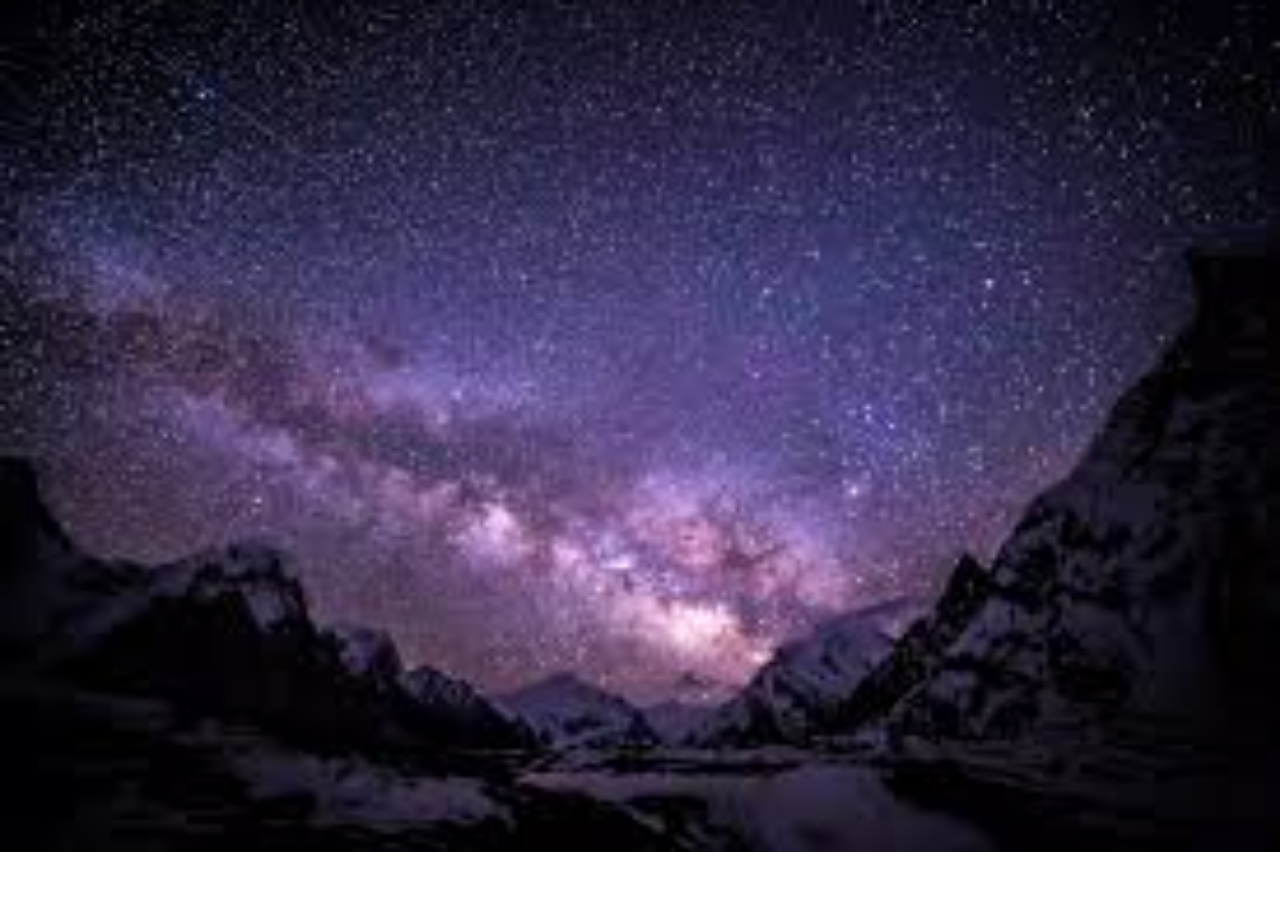
==== index.html @ 2f095f6e "se agregaron cambios" ====
<!DOCTYPE html>
<html lang="en">
<head>
  <meta charset="UTF-8">
  <meta http-equiv="X-UA-Compatible" content="IE=edge">
  <meta name="viewport" content="width=device-width, initial-scale=1.0">
  <link rel="stylesheet" href="./css/style.css">
  <title>Document</title>
</head>
<body>
  
  

  

  
</body>
</html>
---- css/style.css ----
body { margin:10px; background-image: url("../images/galaxia.jpeg"); 
  background-repeat: no-repeat;
  background-size: cover;
}


.container {
  text-align: center;
}
.barra {
  color: #dc3903;
  font-size: 13px;
  height: 15px;
  position: absolute;
  top: 30px;
  
} 
.boton{
  color: red;
  font-size: 10px;
  background-color: #000000;
  cursor: pointer;
  border-radius: 8px;
  border: 2px solid blue;
}
.boton:hover{
    background-color: white;
    color: #000000;
}

#my_canvas{ 
  width: 80vw;
  height: 600px;
  background:#000000; 
  border:#000 1px solid; 
}
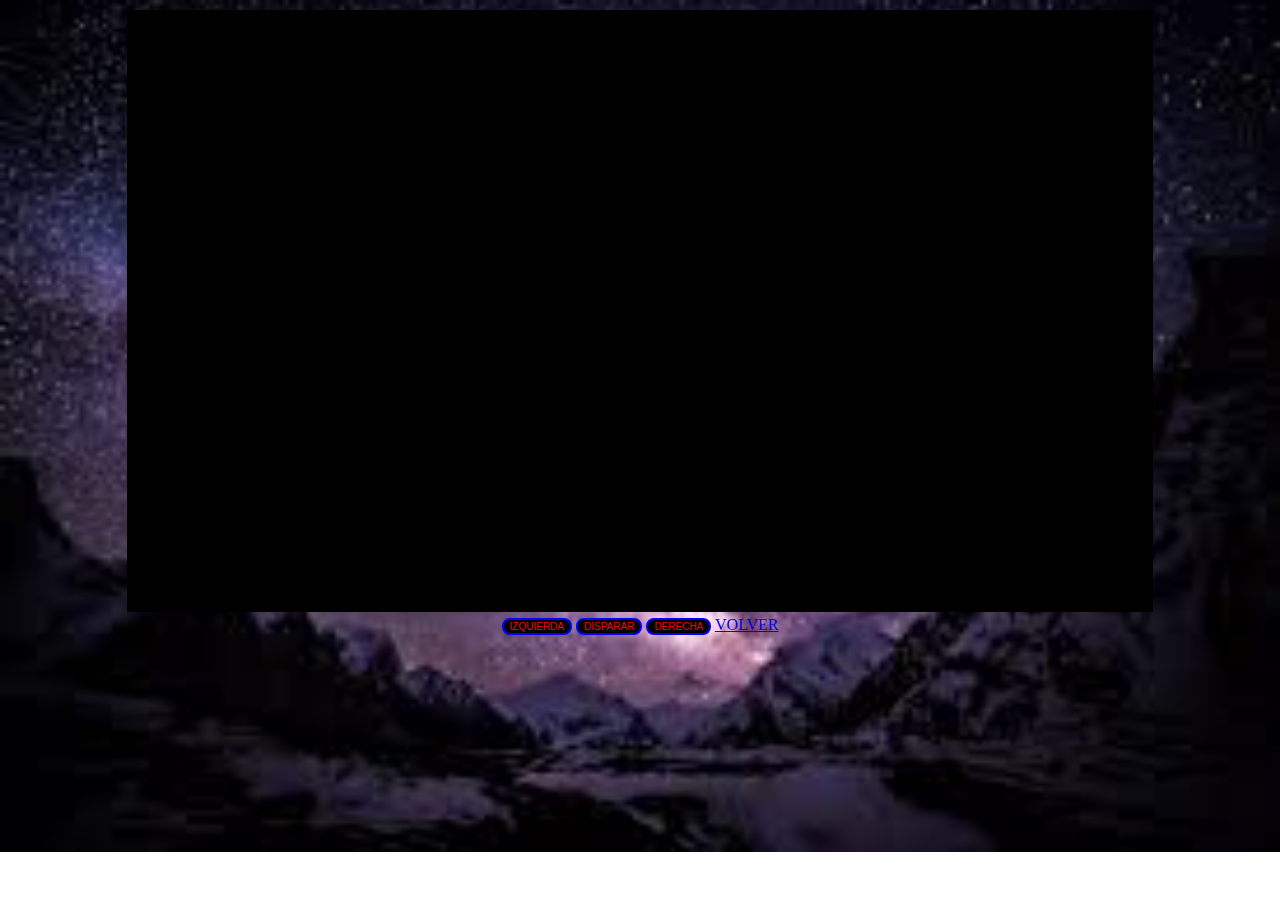
==== commit 42342ed1: "cambios" ====
--- a/index.html
+++ b/index.html
@@ -9,9 +9,17 @@
 </head>
 <body>
   
-  
+  <div class="container">
+    <canvas id="my_canvas" width="700" height="600"></canvas>
+    <h3 class="barra"></h3>       
+    <div>
+      <button class = "boton" id="left_btn">IZQUIERDA</button>
+      <button class = "boton" id="fire_btn">DISPARAR</button>
+      <button class = "boton" id="right_btn">DERECHA</button>
+      <a href="./index.html">VOLVER</a>
+    </div>
 
-  
+  <script src="./app.js"></script>
 
   
 </body>
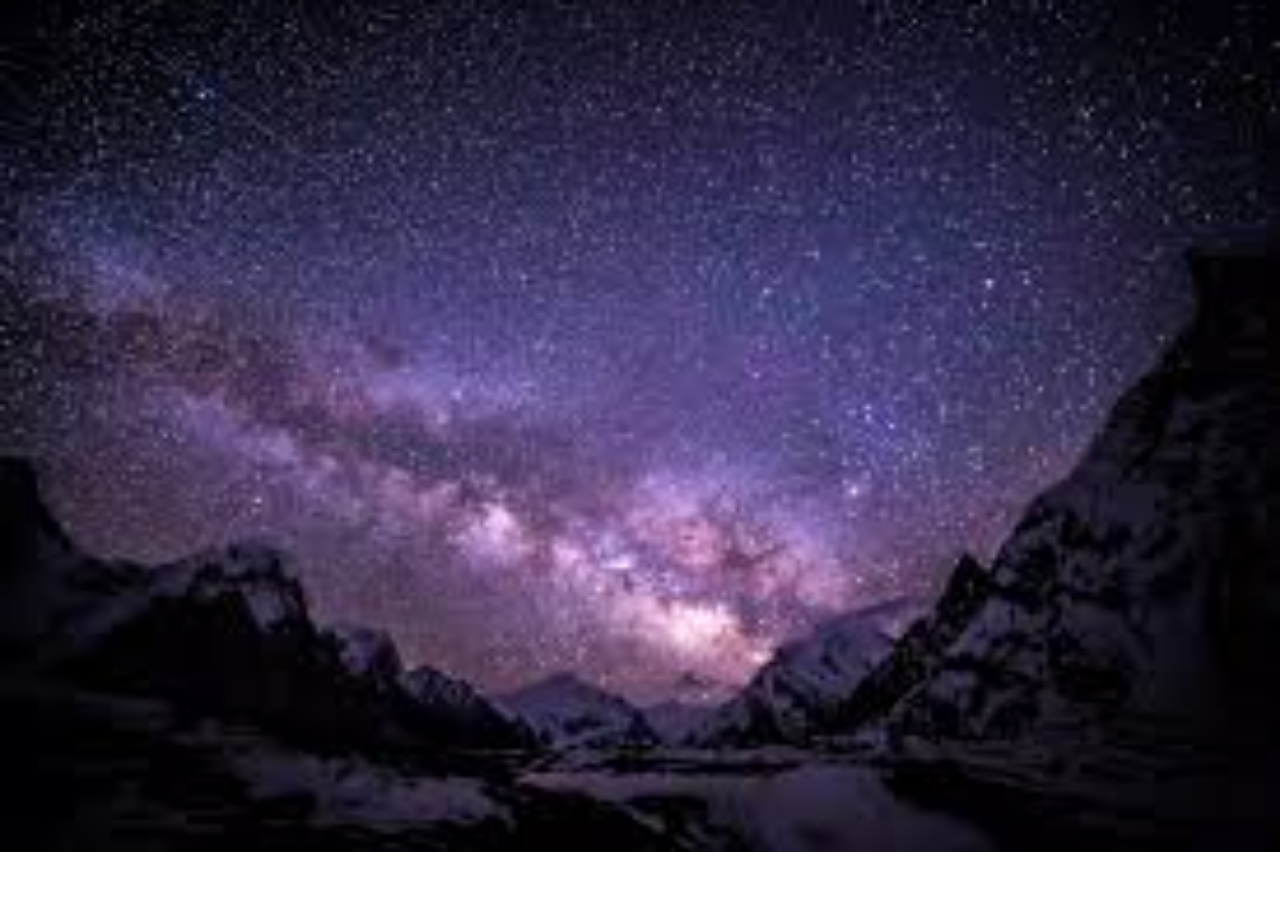
==== commit 7f6cdbfa: "cambios" ====
--- a/index.html
+++ b/index.html
@@ -9,17 +9,8 @@
 </head>
 <body>
   
-  <div class="container">
-    <canvas id="my_canvas" width="700" height="600"></canvas>
-    <h3 class="barra"></h3>       
-    <div>
-      <button class = "boton" id="left_btn">IZQUIERDA</button>
-      <button class = "boton" id="fire_btn">DISPARAR</button>
-      <button class = "boton" id="right_btn">DERECHA</button>
-      <a href="./index.html">VOLVER</a>
-    </div>
 
-  <script src="./app.js"></script>
+  
 
   
 </body>
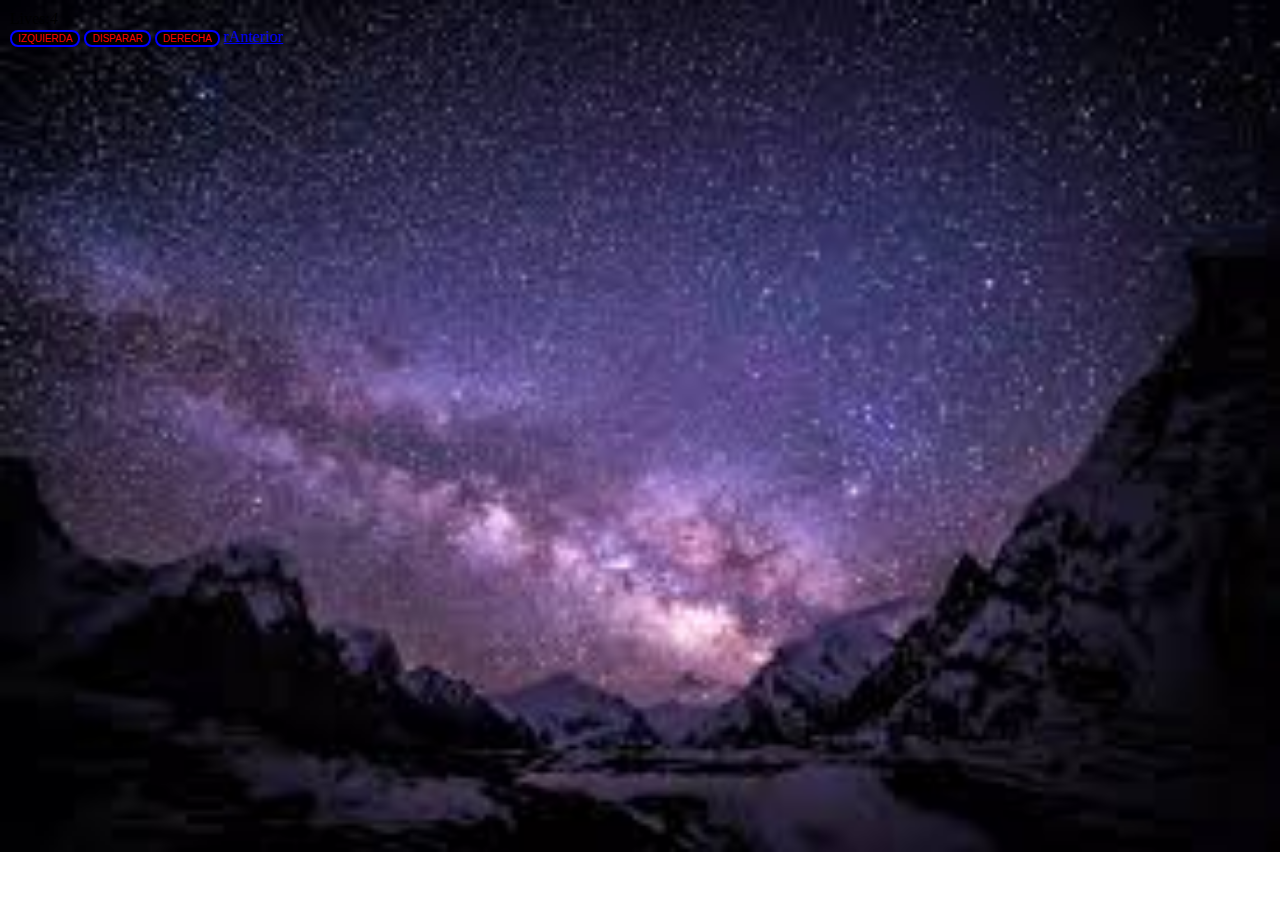
==== commit 32e7e6fd: "cambios" ====
--- a/index.html
+++ b/index.html
@@ -8,7 +8,18 @@
   <title>Document</title>
 </head>
 <body>
-  
+  <span id="lives">Lives:<i>5</i></span>
+<span id="times"></span>
+<div class="nave" id="nave"></div>
+<audio src="../sonidos/laser.mp3" id="laser"></audio>
+<audio src="../sonidos/explosion.mp3" id="explosion"></audio>
+<button class = "boton" id="left_btn">IZQUIERDA</button>
+<button class = "boton" id="fire_btn">DISPARAR</button>
+<button class = "boton" id="right_btn">DERECHA</button>
+<a href="../index.html">rAnterior</a>
+
+
+<script src="./app.js"></script>
 
   
 
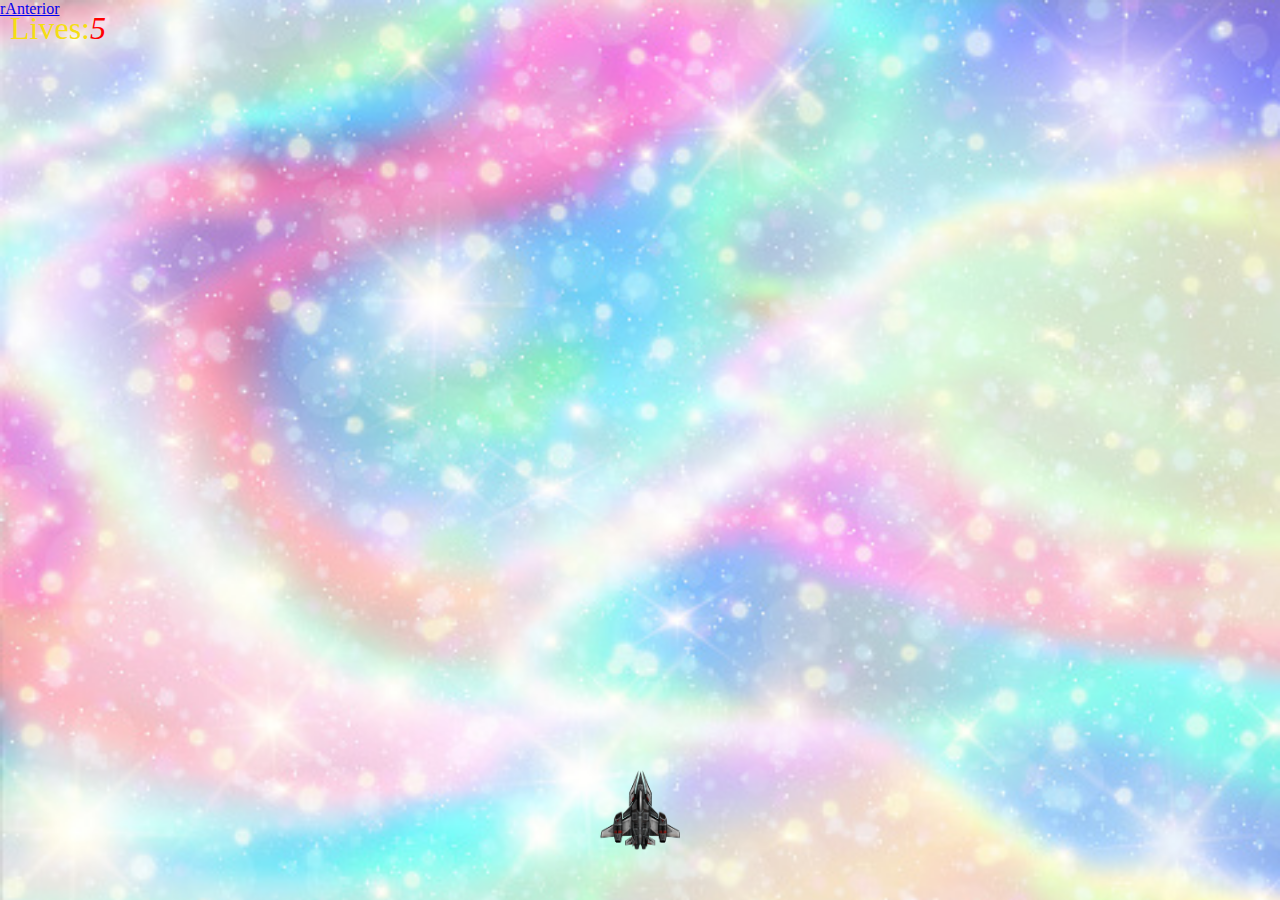
==== commit 91f8e2d2: "juego casi terminado" ====
--- a/index.html
+++ b/index.html
@@ -13,9 +13,7 @@
 <div class="nave" id="nave"></div>
 <audio src="../sonidos/laser.mp3" id="laser"></audio>
 <audio src="../sonidos/explosion.mp3" id="explosion"></audio>
-<button class = "boton" id="left_btn">IZQUIERDA</button>
-<button class = "boton" id="fire_btn">DISPARAR</button>
-<button class = "boton" id="right_btn">DERECHA</button>
+
 <a href="../index.html">rAnterior</a>
 
 
--- a/css/style.css
+++ b/css/style.css
@@ -1,36 +1,61 @@
-body { margin:10px; background-image: url("../images/galaxia.jpeg"); 
+*{
+  margin:0;
+  padding: 0;
+  box-sizing: border-box;
+}
+.nave{
+  width: 80px;
+  height: 80px;
+  background-image: url('../images/nave.png');
   background-repeat: no-repeat;
   background-size: cover;
+  position: absolute;
+  bottom:50px;
+  left: calc(50vw - 40px);
+}
+body{
+  background-image: url('../images/blanca.jpg');
+  background-repeat: no-repeat;
+  background-size: cover;
+  height: 100vh;
+  width: 100vw;
+  overflow: hidden;
+}
+.bala{
+  width: 10px;
+  height: 40px;
+  background-color:rgb(234,243,150);
+  border-radius: 15px;
+  box-shadow: 0px 0px 40px 10px #0ff;
+  position: absolute;
+}
+.enemigo{
+  width: 80px;
+  height: 50px;
+  background-image: url('../images/enemigo1.png');
+  background-repeat: no-repeat;
+  background-size: cover;
+  position: absolute;
+  top:0;
+}
+#lives{
+  position: absolute;
+  top:10px;
+  left: 10px;
+  font-size: 2em;
+  color:rgb(245,222,19);
+}
+i{
+  color:red;
+}
+#times{
+  position:absolute;
+  top:10px;
+  right: 10px;
+  font-size: 2em;
+  color:lightcoral;
 }
 
 
-.container {
-  text-align: center;
-}
-.barra {
-  color: #dc3903;
-  font-size: 13px;
-  height: 15px;
-  position: absolute;
-  top: 30px;
-  
-} 
-.boton{
-  color: red;
-  font-size: 10px;
-  background-color: #000000;
-  cursor: pointer;
-  border-radius: 8px;
-  border: 2px solid blue;
-}
-.boton:hover{
-    background-color: white;
-    color: #000000;
-}
 
-#my_canvas{ 
-  width: 80vw;
-  height: 600px;
-  background:#000000; 
-  border:#000 1px solid; 
-}+
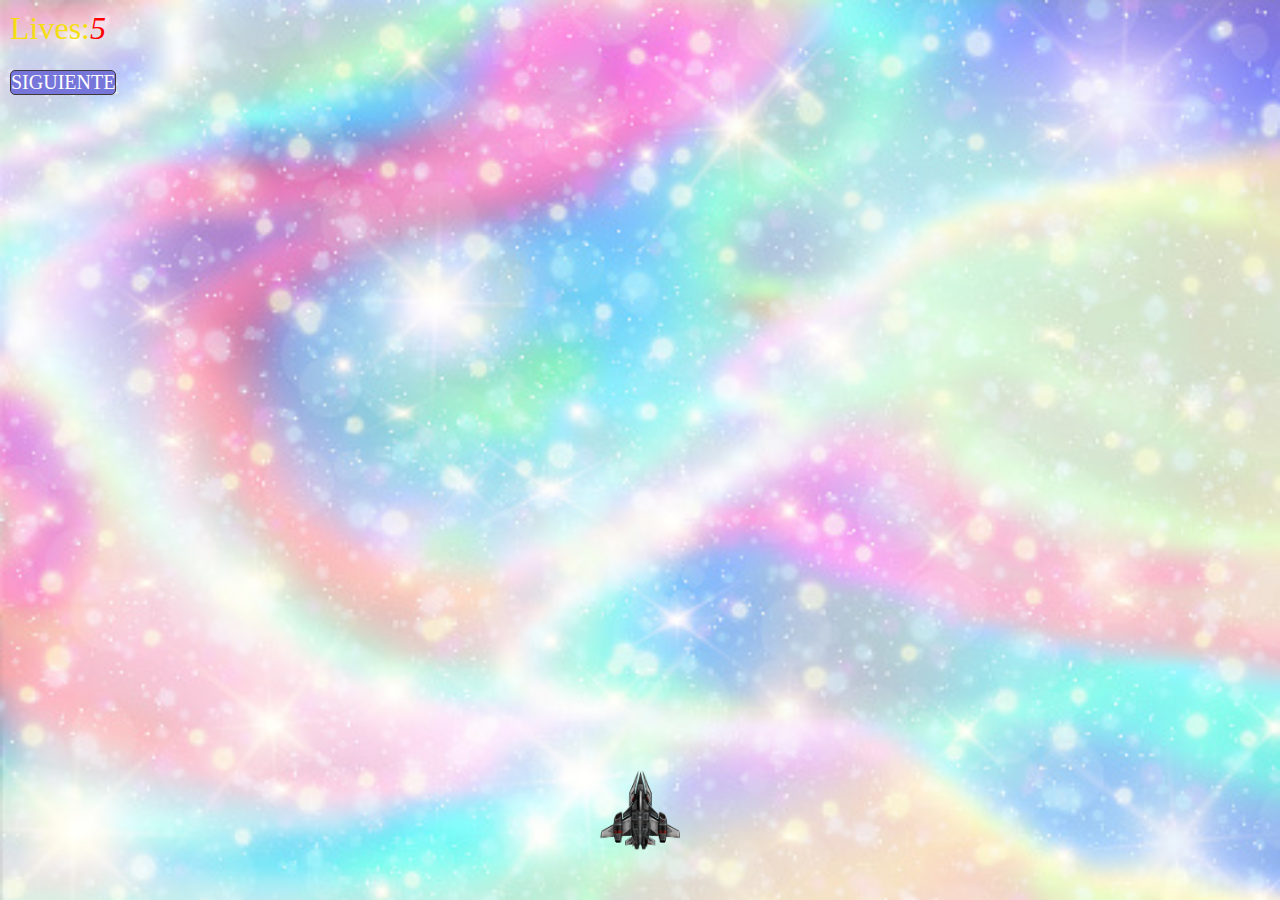
==== commit d62d8f6c: "juego terminado" ====
--- a/index.html
+++ b/index.html
@@ -14,7 +14,7 @@
 <audio src="../sonidos/laser.mp3" id="laser"></audio>
 <audio src="../sonidos/explosion.mp3" id="explosion"></audio>
 
-<a href="../index.html">rAnterior</a>
+<a  class="pasar" href="./inicio/segunaPantalla/inicio2.html">SIGUIENTE</a>
 
 
 <script src="./app.js"></script>
--- a/css/style.css
+++ b/css/style.css
@@ -56,6 +56,21 @@
   color:lightcoral;
 }
 
+.pasar{
+  border: 1px solid rgb(65, 55, 55);
+  position: absolute;
+  top: 70px;
+  left: 10px;
+  text-decoration: none;
+  color:rgb(243, 36, 21);
+  border-radius: 5px;
+  font-size: 20px; 
+
+  background-color: rgb(117, 117, 218);
+  color: white;
+ 
+}
 
 
 
+
